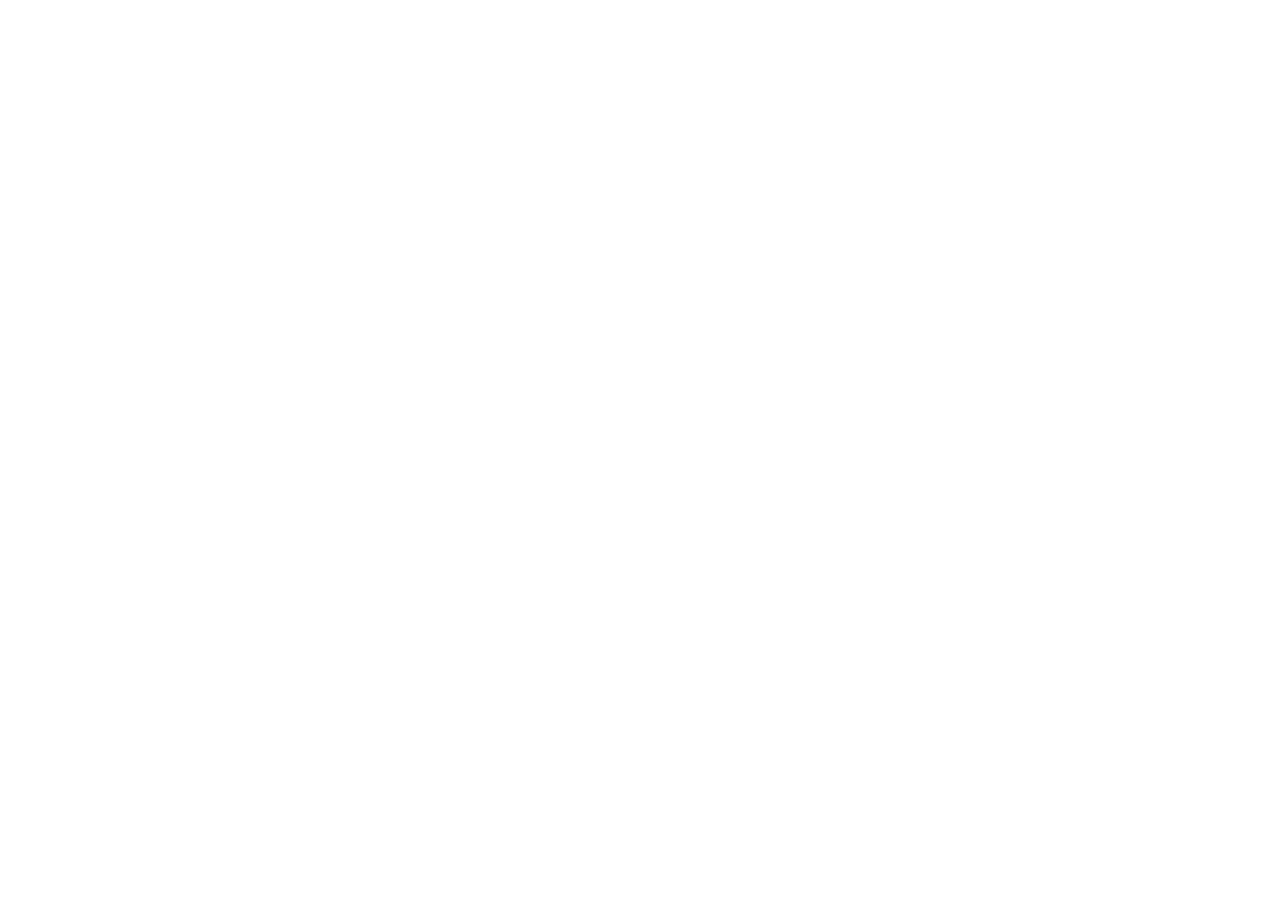
==== AboutMe.html @ 311e3190 "0.11.13.2" ====
<!DOCTYPE html>
<html>
    <head>
        <meta charset="UTF-8">
        <meta name="viewport" content="width=device-width, initial-scale=1.0">
        <title>About Me | EBH</title>
        
    </head>
</html>
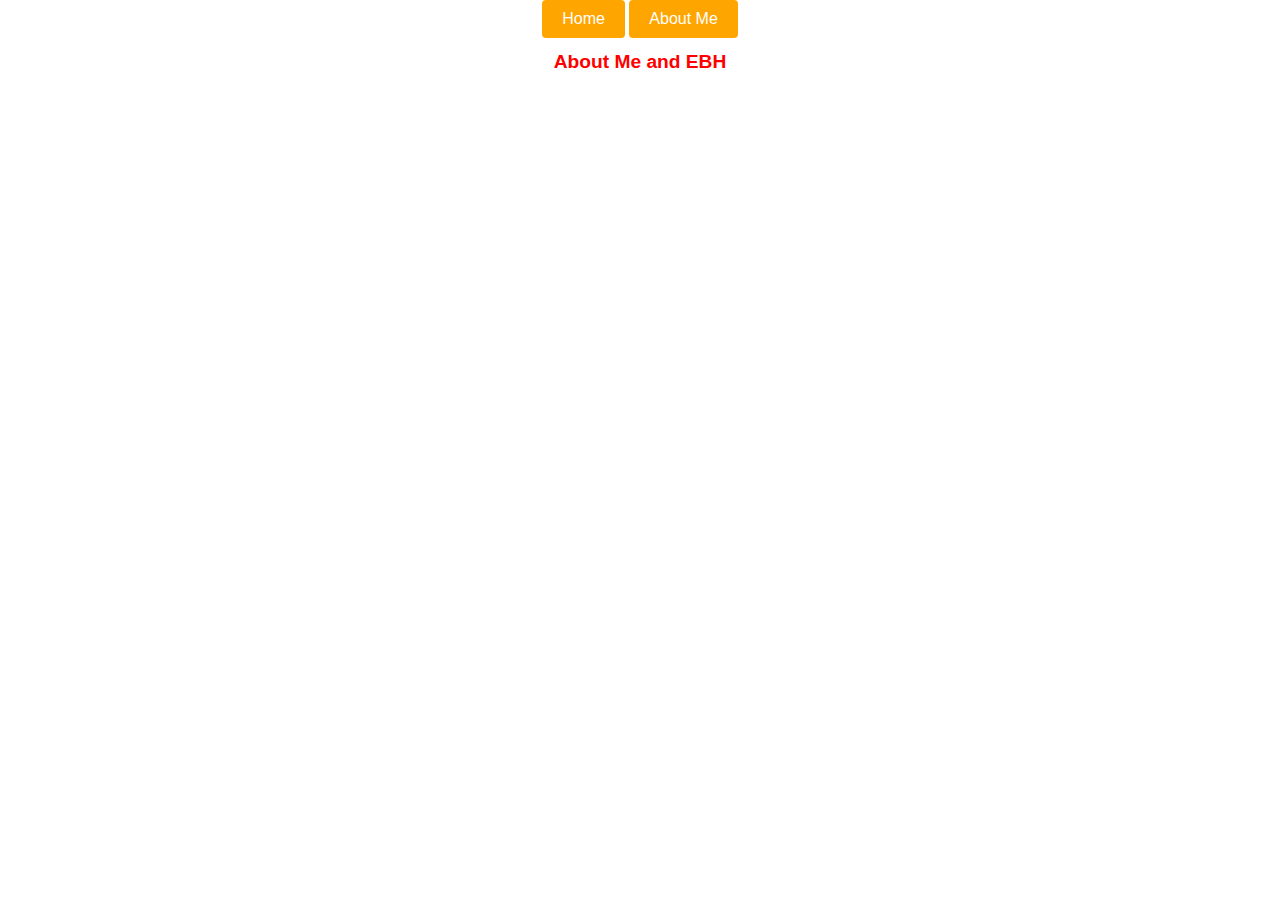
==== commit 1a51b3d2: "0.12.18.1" ====
--- a/AboutMe.html
+++ b/AboutMe.html
@@ -3,7 +3,15 @@
     <head>
         <meta charset="UTF-8">
         <meta name="viewport" content="width=device-width, initial-scale=1.0">
-        <title>About Me | EBH</title>
-        
+        <title>About Me & EBH | EBH</title>
+        <link rel="icon" href="EBHIcon.png" type="image/x-icon">
+        <link rel="stylesheet" href="styles.css">
     </head>
+    <body>
+        <div> <!-- Main Section -->
+            <a href="index.html" class="button">Home</a> <!-- Make sure to change the link to the custom domain when that becomes a thing -->
+            <a href="AboutMe.html" class="button">About Me</a> <!-- Make sure to change the link to the custom domain when that becomes a thing -->
+            <h1>About Me and EBH</h1>
+        </div>
+    </body>
 </html>--- a/styles.css
+++ b/styles.css
@@ -0,0 +1,170 @@
+body {
+    display: flex;
+    flex-direction: column;
+    align-items: center;
+    justify-content: center;
+    margin: 0;
+    font-family: 'Trebuchet MS', 'Lucida Sans Unicode', 'Lucida Grande', 'Lucida Sans', Arial, sans-serif;
+}
+
+.scrollable {
+    overflow-y: auto;
+    max-height: calc(90vh - 90px); /* Adjust the height based on your footer height */
+}
+
+header {
+    text-align: center;
+}
+
+h1, h2, h3, p, table, th, td, .button, nav ul {
+    text-align: center;
+}
+
+h1 {
+    font-size: larger;
+    color: rgb(255, 0, 0);
+}
+
+h2 {
+    font-size: large;
+    color: orange;
+}
+
+h3 {
+    font-size: medium;
+    font-weight: 200;
+}
+
+p {
+    font-size: medium;
+}
+
+.button {
+    display: inline-block;
+    padding: 10px 20px;
+    background-color: orange;
+    color: #fff;
+    text-decoration: none;
+    border-radius: 4px;
+}
+
+.button:hover {
+    background-color: rgb(255, 135, 0);
+}
+
+nav ul {
+    position: absolute;
+    right: 0;
+}
+
+/* Additional styles to ensure horizontal centering of nav ul */
+nav {
+    display: flex;
+    justify-content: center;
+    width: 100%;
+}
+
+nav ul {
+    display: flex;
+    justify-content: center;
+    list-style: none;
+    padding: 0;
+}
+
+img {
+    display: block;
+    margin: 0 auto;
+}
+
+/* Additional styles for centering */
+.container {
+    display: flex;
+    justify-content: center;
+}
+
+/* Center the table */
+table {
+    width: 80%;
+    margin: 0 auto;
+}
+
+/* Set the display property for table cells */
+td {
+    display: inline-block;
+}
+
+footer {
+    position: fixed;
+    bottom: 0;
+    width: 100%;
+    background-color: #f2f2f2;
+}
+
+.ital {
+    font-style: italic;
+}
+
+.dropdown {
+    background-color: rgb(255, 135, 0);
+    color: white;
+    cursor: pointer;
+    padding: 18px;
+    width: 80%;
+    border: none;
+    text-align: center;
+    outline: none;
+    font-size: 20px;
+    font-family: 'Trebuchet MS', 'Lucida Sans Unicode', 'Lucida Grande', 'Lucida Sans', Arial, sans-serif;
+}
+
+.dropdown:hover {
+    background-color: rgb(255, 165, 0);
+}
+
+.content {
+    padding: 0 18px;
+    background-color: white;
+    max-height: 0;
+    overflow: hidden;
+    transition: max-height 0.2s ease-out;
+    background-color: orange;
+}
+
+.holding-box {
+    background-color: rgb(255, 135, 0);
+    color: white;
+    cursor: pointer;
+    padding: 18px;
+    width: 80%;
+    border: none;
+    text-align: center;
+    outline: none;
+    font-size: 15px;
+    font-family: 'Trebuchet MS', 'Lucida Sans Unicode', 'Lucida Grande', 'Lucida Sans', Arial, sans-serif;
+}
+
+.dropdown:after {
+    content: '\02795'; /* Unicode character for "plus" sign (+) */
+    font-size: 13px;
+    color: gray;
+    float: right;
+    margin-left: 5px;
+  }
+  
+  .active:after {
+    content: "\2796"; /* Unicode character for "minus" sign (-) */
+  }
+
+.vnum {
+text-align: right;
+margin-right: 10px;
+}
+
+
+.eptable {
+    border: 2px solid white;
+}
+
+th {
+    border: 2px solid white;
+}